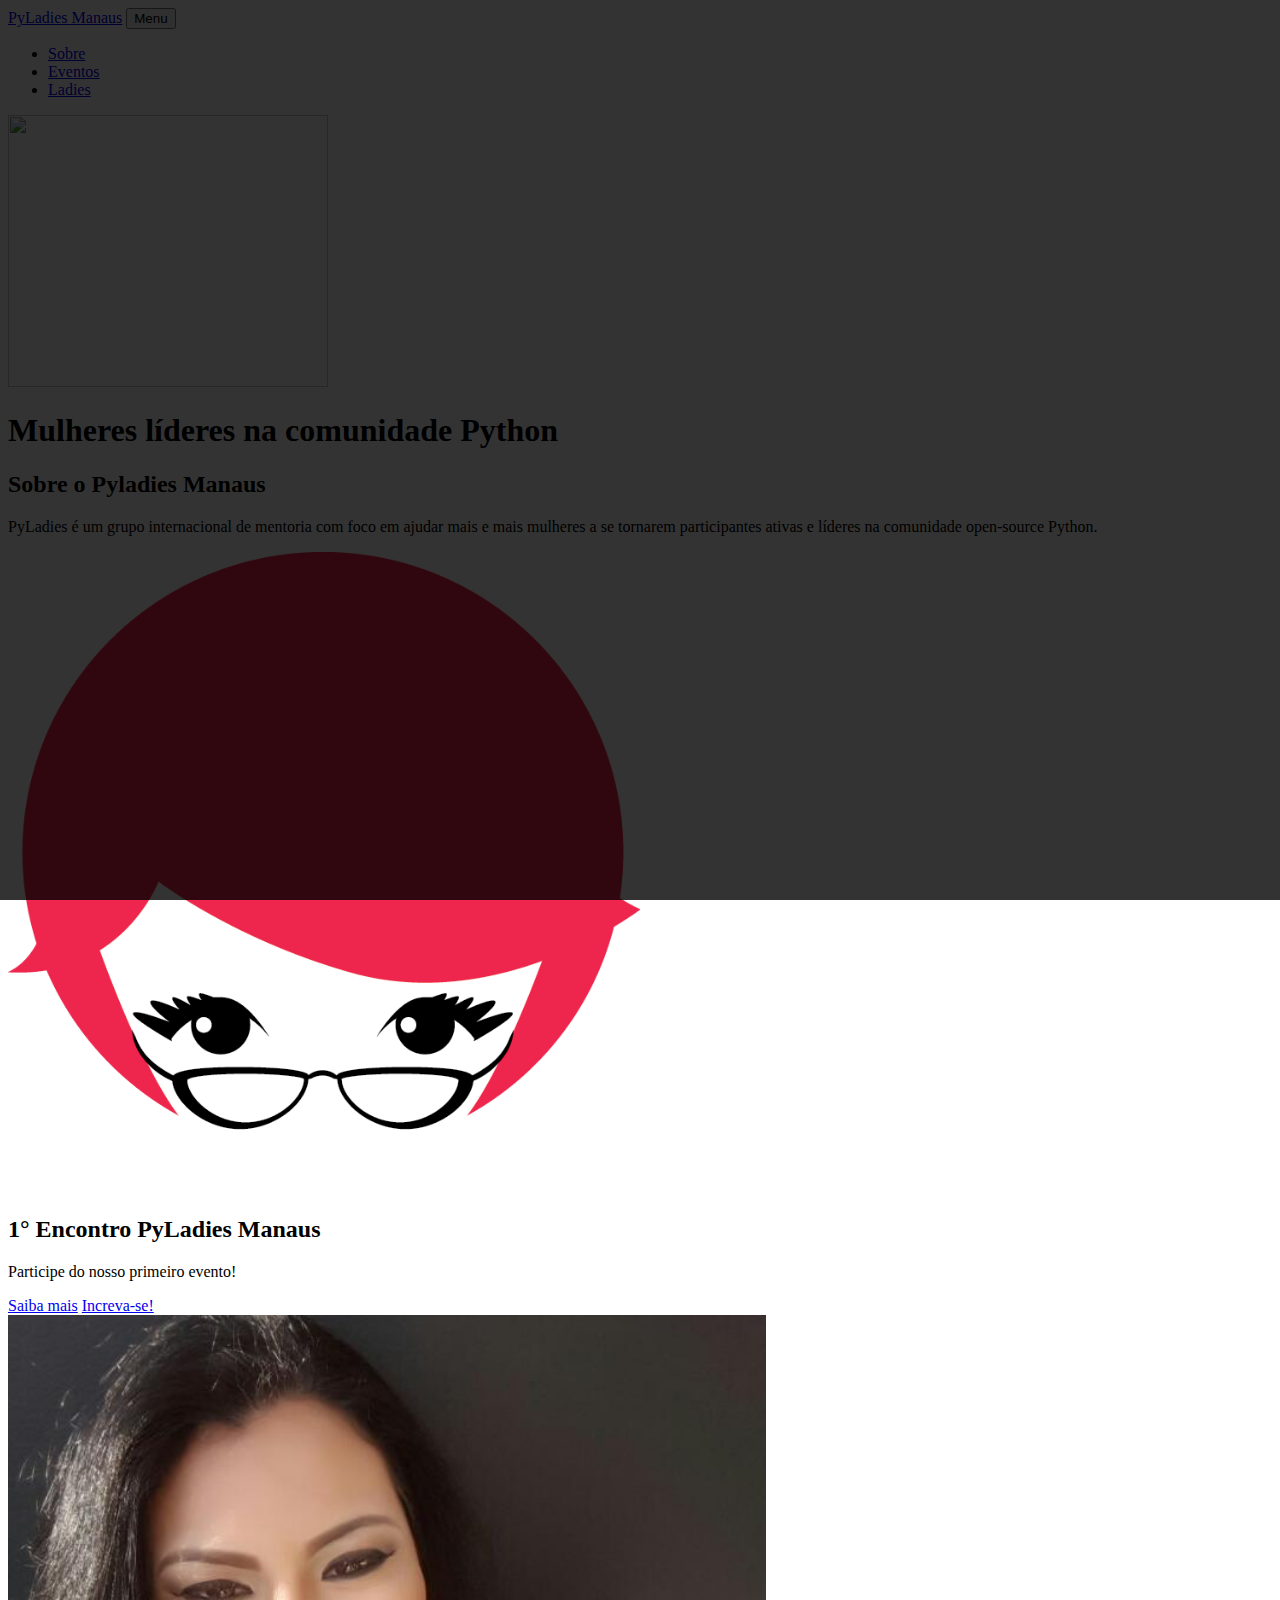
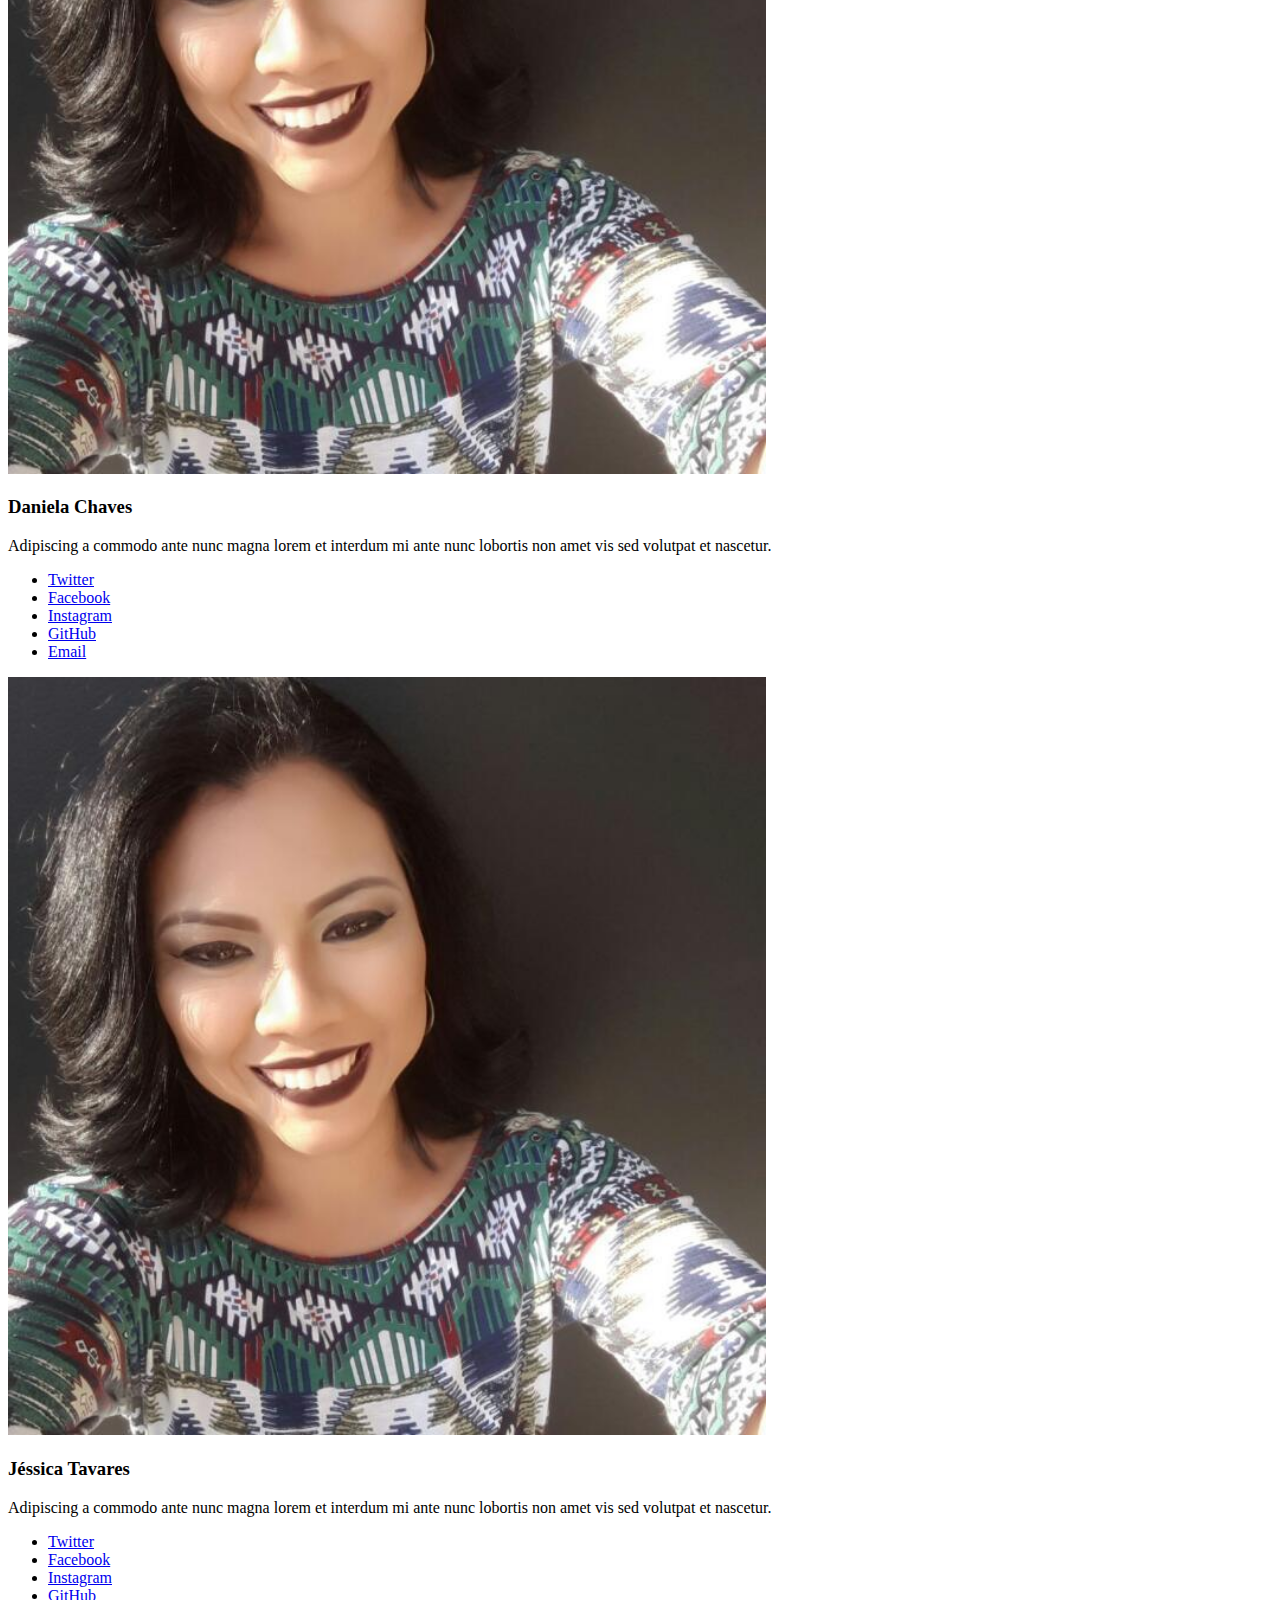
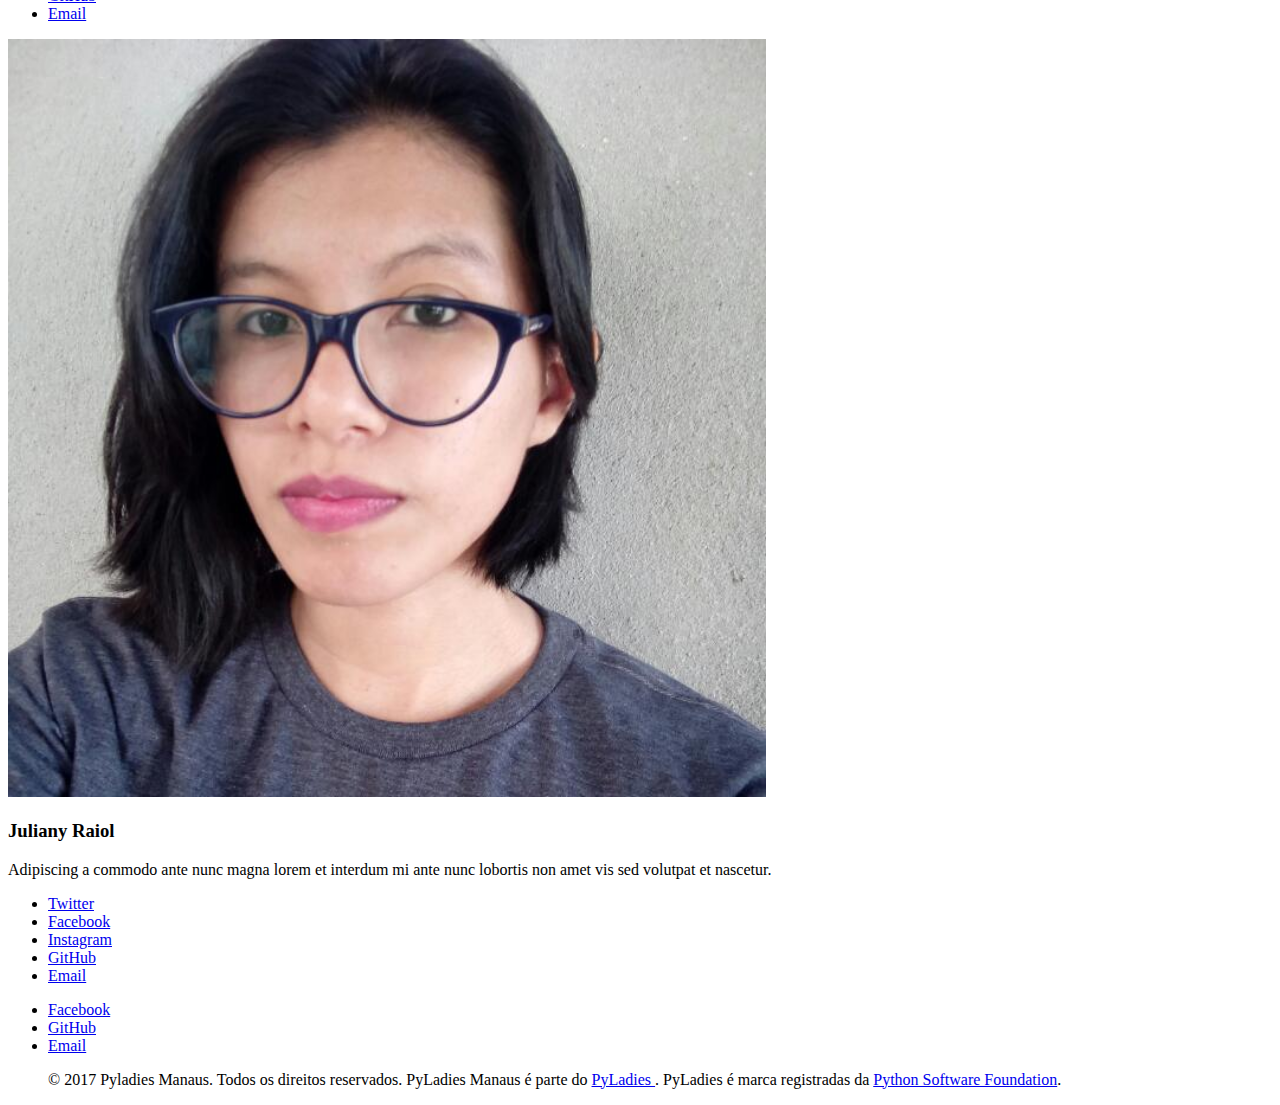
==== novo/index.html @ 1e0d1f52 "feat: sobre o pyladies" ====
<!DOCTYPE html>
<html lang="en">

  <head>

    <meta charset="utf-8">
    <meta name="viewport" content="width=device-width, initial-scale=1, shrink-to-fit=no">
    <meta name="description" content="">
    <meta name="author" content="">

    <title>PyLadies Manaus</title>

    <!-- Bootstrap core CSS -->
    <link href="vendor/bootstrap/css/bootstrap.min.css" rel="stylesheet">

    <link href="css/style.css" rel="stylesheet">
    <!-- Custom fonts for this template -->
    <link href="vendor/font-awesome/css/font-awesome.min.css" rel="stylesheet" type="text/css">
    <link href="https://fonts.googleapis.com/css?family=Lora:400,700,400italic,700italic" rel="stylesheet" type="text/css">
    <link href='https://fonts.googleapis.com/css?family=Cabin:700' rel='stylesheet' type='text/css'>
    <link href="https://fonts.googleapis.com/css?family=Open+Sans+Condensed:300" rel="stylesheet">

    <!-- Custom styles for this template -->
    <link href="css/grayscale.min.css" rel="stylesheet">

  </head>

  <body id="page-top">

    <!-- Navigation -->
    <nav class="navbar navbar-expand-lg navbar-light fixed-top" id="mainNav">
      <div class="container">
        <a class="navbar-brand js-scroll-trigger" href="#page-top">PyLadies Manaus</a>
        <button class="navbar-toggler navbar-toggler-right" type="button" data-toggle="collapse" data-target="#navbarResponsive" aria-controls="navbarResponsive" aria-expanded="false" aria-label="Toggle navigation">
          Menu
          <i class="fa fa-bars"></i>
        </button>
        <div class="collapse navbar-collapse" id="navbarResponsive">
          <ul class="navbar-nav ml-auto">
            <li class="nav-item">
              <a class="nav-link js-scroll-trigger" href="#about">Sobre</a>
            </li>
            <li class="nav-item">
              <a class="nav-link js-scroll-trigger" href="#eventos">Eventos</a>
            </li>
            <li class="nav-item">
              <a class="nav-link js-scroll-trigger" href="#ladies">Ladies</a>
            </li>
          </ul>
        </div>
      </div>
    </nav>

    <!-- Intro Header -->
    <header class="masthead masthead1">

      <div class="intro-body">
        <div class="container">
          <div class="row">
            <div class="col-lg-8 mx-auto">
			  <img class="img-logo" src="img/logo.png" />
              <h1 class="">Mulheres líderes na comunidade Python</h1>
              <!--<p class="intro-text">Mulheres na comunidade Python</p>-->
              <!--&lt;!&ndash;<a href="#about" class="btn btn-circle js-scroll-trigger">&ndash;&gt;-->
                <!--&lt;!&ndash;&lt;!&ndash;<i class="fa fa-angle-double-down animated"></i>&ndash;&gt;&ndash;&gt;-->
              <!--&lt;!&ndash;</a>&ndash;&gt;-->
            </div>
          </div>
        </div>
      </div>
    </header>

    <!-- About Section -->
    <section id="about" class="content-section text-center">
      <div class="container">
        <div class="row">
          <div class="col-md-7">
            <h2>Sobre o Pyladies Manaus</h2>
            <p>PyLadies é um grupo internacional de mentoria com foco em ajudar mais e mais mulheres a se tornarem participantes ativas e líderes na comunidade open-source Python.</p>
          </div>

          <div class="col-md-5">
            <img class="img-pyladies" src="img/pyladies.png">
          </div>

        </div>
      </div>
    </section>

    <!-- Download Section -->
    <section id="eventos" class="download-section content-section text-center">
      <div class="container">
        <div class="col-lg-8 mx-auto">
          <h2>1° Encontro PyLadies Manaus</h2>
          <p>Participe do nosso primeiro evento!</p>
          <a href="https://www.facebook.com/events/187773185128023/?acontext=%7B%22ref%22%3A%223%22%2C%22ref_newsfeed_story_type%22%3A%22regular%22%2C%22feed_story_type%22%3A%22117%22%2C%22action_history%22%3A%22null%22%7D" class="btn btn-default btn-lg">Saiba mais</a>
          <a href="https://goo.gl/forms/vwO7i5rUiLmuXbc02" class="btn btn-default btn-lg">Increva-se!</a>

        </div>
      </div>
    </section>

    <!-- Download Section -->
    <section id="ladies" class="content-section text-center">
      <div class="container">

        <div class="row">
          <div class="col-md-4">
            <span class=""><img class="img-ladies rounded-circle" src="img/daniela.jpeg" alt="" /></span>
            <h3>Daniela Chaves</h3>
            <p>Adipiscing a commodo ante nunc magna lorem et interdum mi ante nunc lobortis non amet vis sed volutpat et nascetur.</p>
            <ul class="icons">
              <li><a href="#" class="icon alt fa-twitter"><span class="label">Twitter</span></a></li>
              <li><a href="#" class="icon alt fa-facebook"><span class="label">Facebook</span></a></li>
              <li><a href="#" class="icon alt fa-instagram"><span class="label">Instagram</span></a></li>
              <li><a href="#" class="icon alt fa-github"><span class="label">GitHub</span></a></li>
              <li><a href="#" class="icon alt fa-envelope"><span class="label">Email</span></a></li>
            </ul>
          </div>

          <div class="col-md-4">
            <span class=""><img class="img-ladies rounded-circle" src="img/daniela.jpeg"  alt="" /></span>
            <h3>Jéssica Tavares</h3>
            <p>Adipiscing a commodo ante nunc magna lorem et interdum mi ante nunc lobortis non amet vis sed volutpat et nascetur.</p>
            <ul class="icons">
              <li><a href="#" class="icon alt fa-twitter"><span class="label">Twitter</span></a></li>
              <li><a href="#" class="icon alt fa-facebook"><span class="label">Facebook</span></a></li>
              <li><a href="#" class="icon alt fa-instagram"><span class="label">Instagram</span></a></li>
              <li><a href="#" class="icon alt fa-github"><span class="label">GitHub</span></a></li>
              <li><a href="#" class="icon alt fa-envelope"><span class="label">Email</span></a></li>
            </ul>
          </div>

          <div class="col-md-4">
            <span class=""><img class="img-ladies rounded-circle" src="img/juliany.jpg"  alt="" /></span>
            <h3>Juliany Raiol</h3>
            <p>Adipiscing a commodo ante nunc magna lorem et interdum mi ante nunc lobortis non amet vis sed volutpat et nascetur.</p>
            <ul class="icons">
              <li><a href="#" class="icon alt fa-twitter"><span class="label">Twitter</span></a></li>
              <li><a href="#" class="icon alt fa-facebook"><span class="label">Facebook</span></a></li>
              <li><a href="#" class="icon alt fa-instagram"><span class="label">Instagram</span></a></li>
              <li><a href="#" class="icon alt fa-github"><span class="label">GitHub</span></a></li>
              <li><a href="#" class="icon alt fa-envelope"><span class="label">Email</span></a></li>
            </ul>
          </div>
        </div>


      </div>
    </section>

    <!-- Footer -->
    <section id="footer">
      <ul class="icons">
        <li><a href="https://www.facebook.com/pyladiesmanaus/" class="icon alt fa-facebook"><span class="label">Facebook</span></a></li>
        <li><a href="https://github.com/pyladiesmanaus" class="icon alt fa-github"><span class="label">GitHub</span></a></li>
        <li><a href="#" class="icon alt fa-envelope"><span class="label">Email</span></a></li>
      </ul>
      <ul class="copyright">© 2017 Pyladies Manaus. Todos os direitos reservados. PyLadies Manaus é parte do <a href="http://www.pyladies.com/">PyLadies </a>. PyLadies é marca registradas da <a href="https://www.python.org/psf/">Python Software Foundation</a>.</li>
      </ul>
    </section>

    <!-- Bootstrap core JavaScript -->
    <script src="vendor/jquery/jquery.min.js"></script>
    <script src="vendor/bootstrap/js/bootstrap.bundle.min.js"></script>

    <!-- Plugin JavaScript -->
    <script src="vendor/jquery-easing/jquery.easing.min.js"></script>

    <!-- Google Maps API Key - Use your own API key to enable the map feature. More information on the Google Maps API can be found at https://developers.google.com/maps/ -->
    <script src="https://maps.googleapis.com/maps/api/js?key=AIzaSyCRngKslUGJTlibkQ3FkfTxj3Xss1UlZDA&sensor=false"></script>

    <!-- Custom scripts for this template -->
    <script src="js/grayscale.min.js"></script>

  </body>

</html>
---- novo/css/style.css ----
.img-logo{
    width: 20em;
    height: 17em;
    z-index: 100;
    opacity: 1;
}

.masthead1{
    width: 100%;
    height: 100%;
    background: url("../img/intro.jpg") no-repeat bottom center scroll !important;
}

.masthead1:before {
    content: '';
    position: absolute;
    top: 0; bottom: 0;
    left: 0; right: 0;
    background: #000000;
    opacity: 0.8;
}


.img-ladies{
    width: 60%;
}

.img-pyladies{
    width: 50%;
}
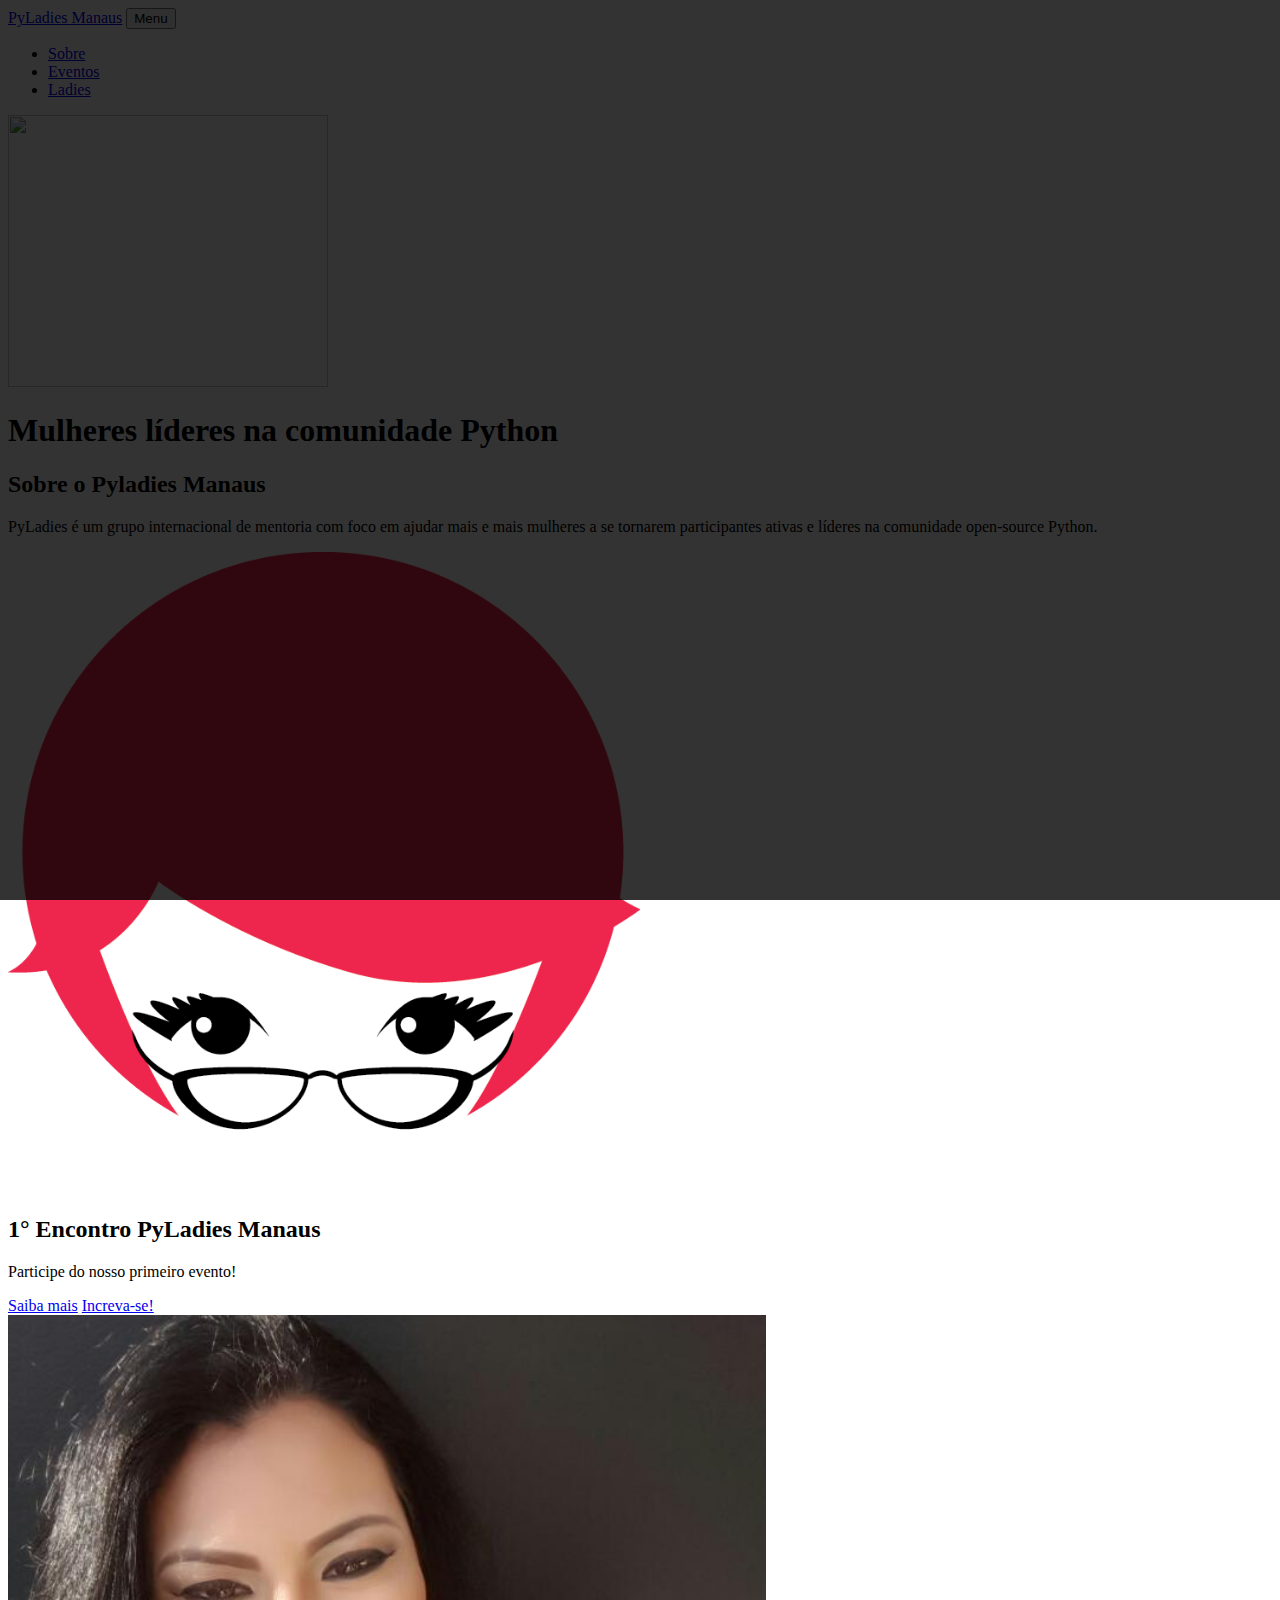
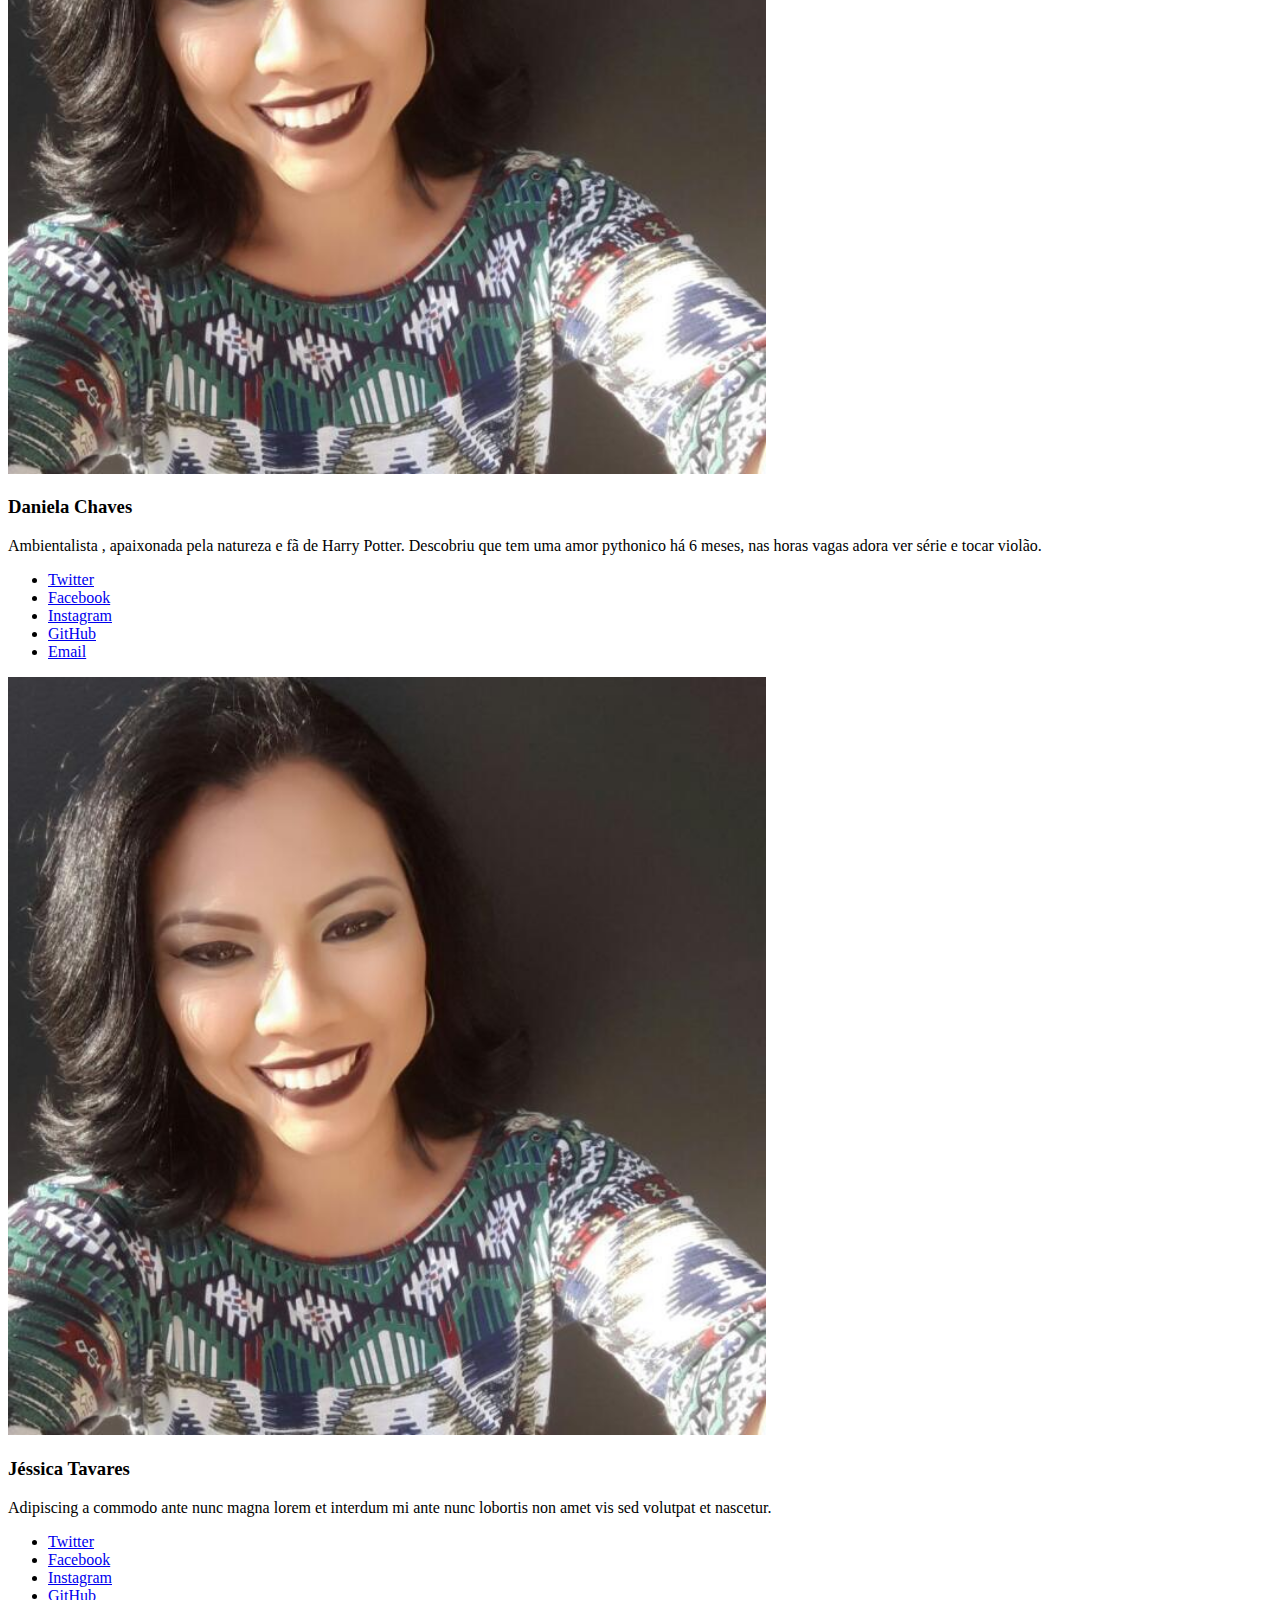
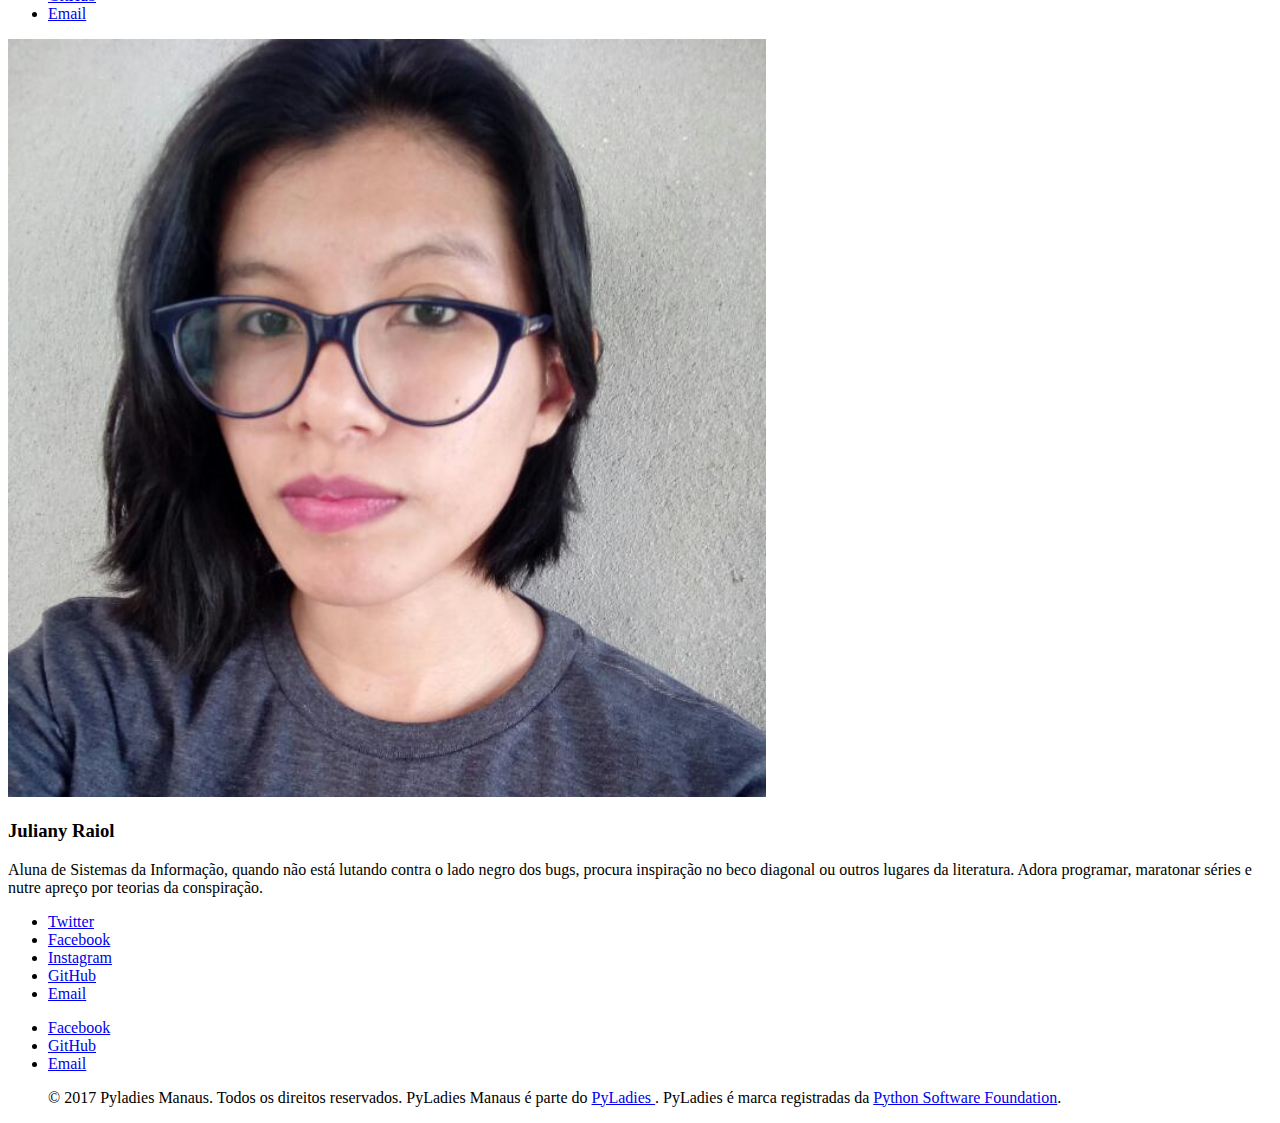
==== commit 0494f54a: "chore: Descrição Daniela" ====
--- a/novo/index.html
+++ b/novo/index.html
@@ -108,7 +108,7 @@
           <div class="col-md-4">
             <span class=""><img class="img-ladies rounded-circle" src="img/daniela.jpeg" alt="" /></span>
             <h3>Daniela Chaves</h3>
-            <p>Adipiscing a commodo ante nunc magna lorem et interdum mi ante nunc lobortis non amet vis sed volutpat et nascetur.</p>
+            <p>Ambientalista , apaixonada pela natureza  e fã de Harry Potter. Descobriu que tem uma amor pythonico há 6 meses, nas horas vagas adora ver série e tocar violão.</p>
             <ul class="icons">
               <li><a href="#" class="icon alt fa-twitter"><span class="label">Twitter</span></a></li>
               <li><a href="#" class="icon alt fa-facebook"><span class="label">Facebook</span></a></li>
@@ -134,7 +134,7 @@
           <div class="col-md-4">
             <span class=""><img class="img-ladies rounded-circle" src="img/juliany.jpg"  alt="" /></span>
             <h3>Juliany Raiol</h3>
-            <p>Adipiscing a commodo ante nunc magna lorem et interdum mi ante nunc lobortis non amet vis sed volutpat et nascetur.</p>
+            <p>Aluna de Sistemas da Informação, quando não está lutando contra o lado negro dos bugs, procura inspiração no beco diagonal ou outros lugares da literatura. Adora programar, maratonar séries e nutre apreço por teorias da conspiração.</p>
             <ul class="icons">
               <li><a href="#" class="icon alt fa-twitter"><span class="label">Twitter</span></a></li>
               <li><a href="#" class="icon alt fa-facebook"><span class="label">Facebook</span></a></li>
